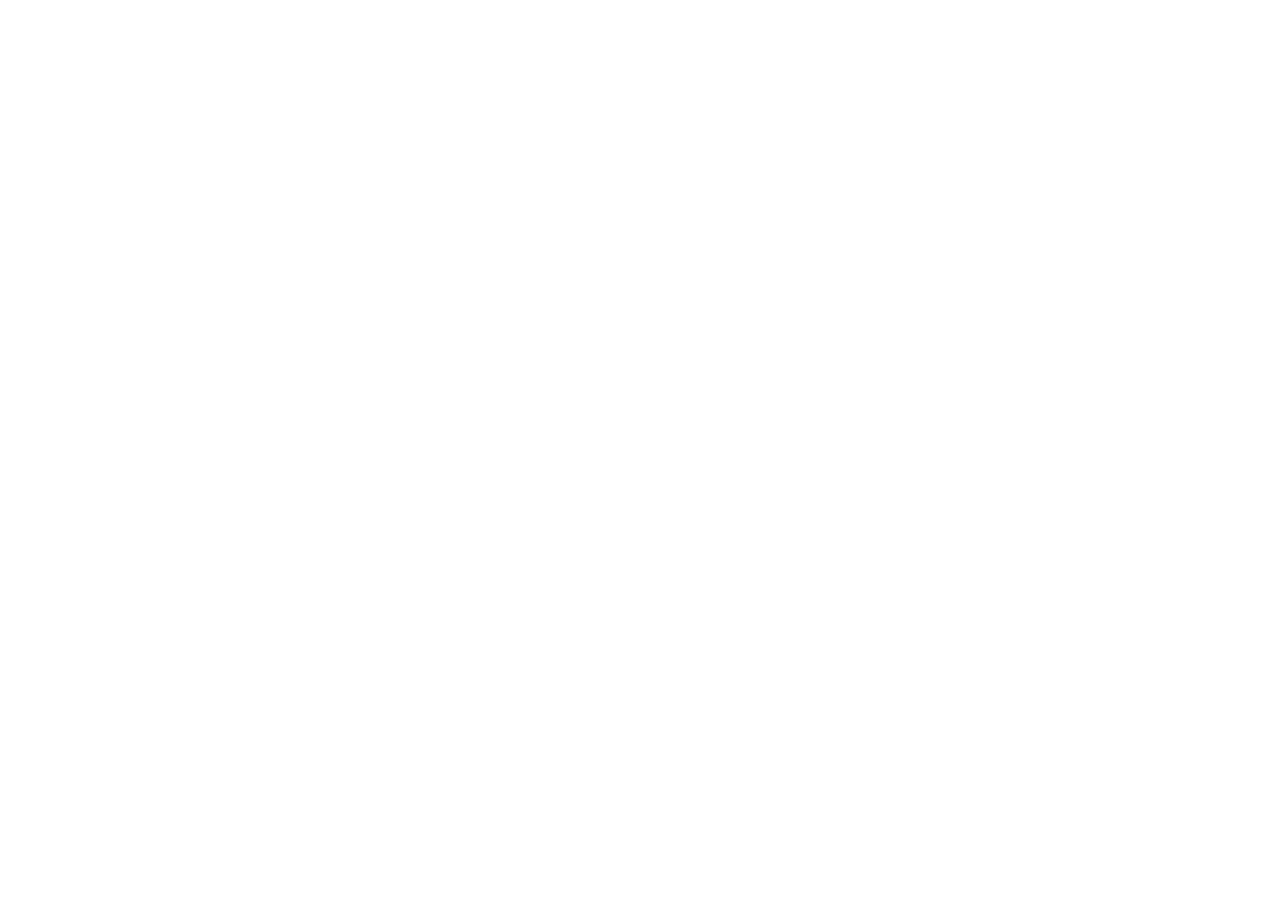
==== index.html @ 2d525e90 "Incio de proyecto" ====
<!DOCTYPE html>
<html lang="en">
<head>
    <meta charset="UTF-8">
    <meta http-equiv="X-UA-Compatible" content="IE=edge">
    <meta name="viewport" content="width=device-width, initial-scale=1.0">
<!-- CSS -->
<link rel="stylesheet" href="./css/styles.css">

    <!-- SEO -->
    <title>Autos/Motos/Veiculos</title>
</head>
<body>
    
</body>
</html>
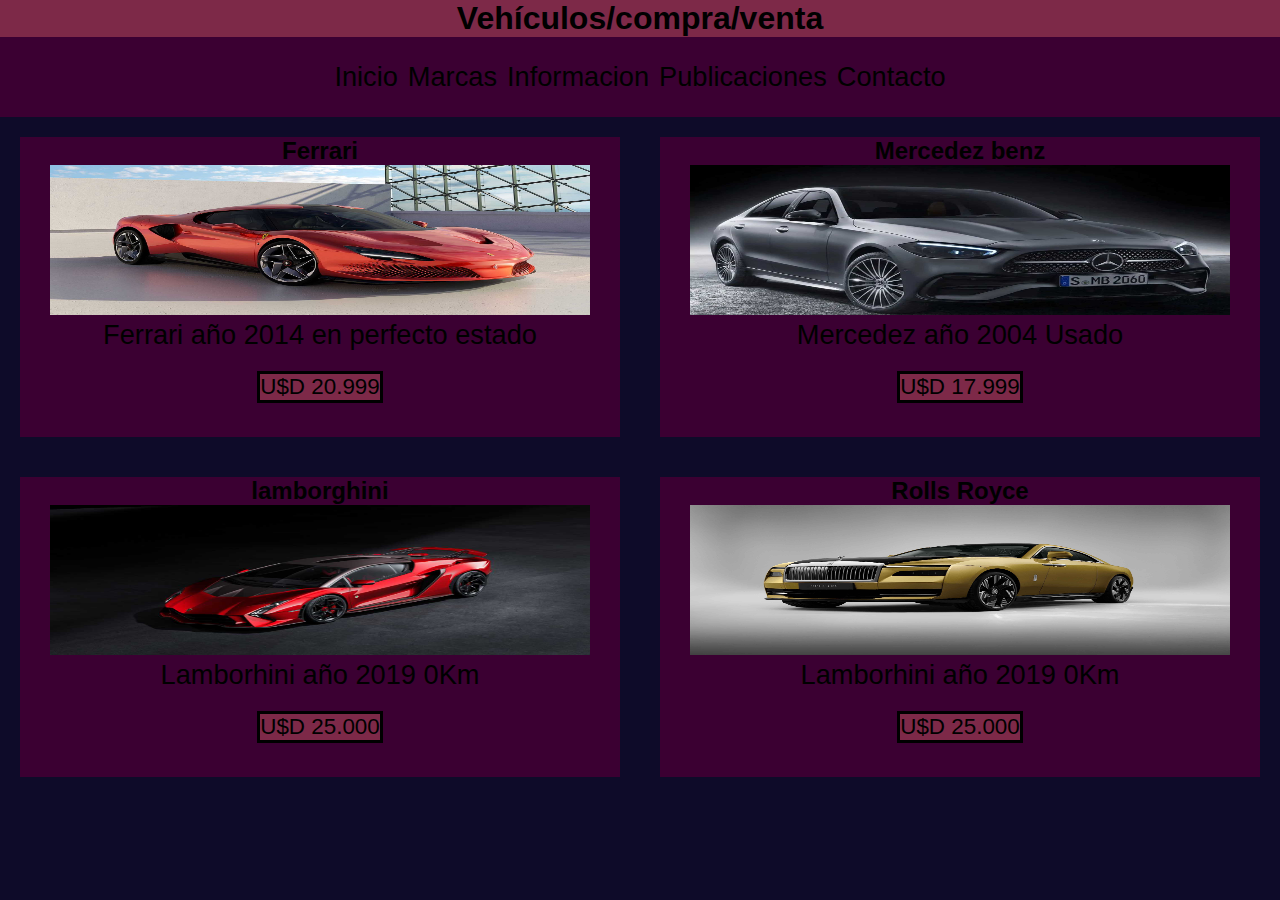
==== commit 3cde2d4f: "Desarollo del index" ====
--- a/index.html
+++ b/index.html
@@ -1,16 +1,132 @@
 <!DOCTYPE html>
 <html lang="en">
+
 <head>
     <meta charset="UTF-8">
     <meta http-equiv="X-UA-Compatible" content="IE=edge">
     <meta name="viewport" content="width=device-width, initial-scale=1.0">
-<!-- CSS -->
-<link rel="stylesheet" href="./css/styles.css">
+    <!-- CSS -->
+    <link rel="stylesheet" href="./css/styles.css">
 
     <!-- SEO -->
-    <title>Autos/Motos/Veiculos</title>
+    <title>Autos/Motos/Vehículo</title>
 </head>
+
 <body>
-    
+
+
+    <header>
+
+        <h1>Vehículos/compra/venta</h1>
+
+        <nav>
+            <ul>
+                <div class="nav">
+                    <li class="lista-nav"><a href="."></a> Inicio</li>
+                    <li class="lista-nav">Marcas</li>
+                    <li class="lista-nav">Informacion</li>
+                    <li class="lista-nav">Publicaciones</li>
+                    <li class="lista-nav">Contacto</li>
+                </div>
+
+            </ul>
+        </nav>
+
+
+
+
+
+    </header>
+
+    <main>
+        <section >
+
+
+            <div class="tarjetas" >
+
+              <div class="tarjetas-compras">
+                <h2>Ferrari</h2>
+                <img src="./img/ferrari-index.jpg" alt="auto-ferrari" class="img-index">
+              <p class="text-tarjetas">Ferrari año 2014 en perfecto estado</p>
+
+              <button class="btn">U$D 20.999</button>
+             
+
+              </div> 
+              <div class="tarjetas-compras">
+                <h2>Mercedez benz</h2>
+                <img src="./img/mercedez-benz.jpg" alt="" class="img-index">
+                <p class="text-tarjetas">Mercedez año 2004 Usado</p>
+  
+                <button class="btn">U$D 17.999</button>
+
+
+
+
+
+              </div>
+            </div>
+            <div class="tarjetas">
+
+                
+                <div class="tarjetas-compras">
+                    <h2>lamborghini</h2>
+                    <img class="img-index" src="./img/lamborghini-INDEX.jpg" alt="">
+                    <p class="text-tarjetas">Lamborhini año 2019 0Km</p>
+
+                    <button class="btn">U$D 25.000</button>
+                    
+                </div> 
+                
+                
+                <div class="tarjetas-compras">
+                    <h2>Rolls Royce</h2>
+                    <img class="img-index" src="./img/rolls-royce-index.jpg" alt="">
+                    <p class="text-tarjetas">Lamborhini año 2019 0Km</p>
+
+                    <button class="btn">U$D 25.000</button>
+                    
+                    
+                </div> 
+                
+
+                
+                
+            </div>
+
+
+
+
+
+
+           
+
+
+
+
+
+
+
+
+
+
+
+
+        </section>
+
+
+
+
+
+    </main>
+
+
+
+
+
+
+
+
 </body>
+
 </html>--- a/css/styles.css
+++ b/css/styles.css
@@ -0,0 +1,217 @@
+* {
+  margin: 0px;
+  padding: 0px;
+  font-family: "Oswald", sans-serif;
+}
+
+h1 {
+  background-color: #7d2948;
+  display: flex;
+  flex-direction: row;
+  justify-content: center;
+}
+
+nav {
+  background-color: #3b0032;
+}
+
+body {
+  background-color: #0e0b29;
+}
+
+.nav {
+  display: flex;
+  flex-direction: row;
+  justify-content: center;
+  align-items: center;
+  gap: 10px;
+  height: 80px;
+}
+
+.lista-nav {
+  font-size: 1.3rem;
+  list-style: none;
+}
+@media (min-width: 768px) {
+  .lista-nav {
+    font-size: 1.7rem;
+  }
+}
+
+.tarjetas {
+  display: flex;
+  flex-direction: row;
+  justify-content: center;
+}
+
+.tarjetas-compras {
+  margin: 20px;
+  background-color: #3b0032;
+  height: 300px;
+  width: 50%;
+  text-align: center;
+}
+
+.img-index {
+  height: 50%;
+  width: 90%;
+}
+
+.btn {
+  font-size: 1.4rem;
+  margin-top: 20px;
+  background-color: #7d2948;
+  border: solid;
+}
+
+.btn:hover {
+  background-color: #3b0032;
+}
+
+@media (min-width: 768px) {
+  .text-tarjetas {
+    font-size: 1.7rem;
+  }
+}
+.tarjetas {
+  display: flex;
+  flex-direction: row;
+  justify-content: center;
+}
+
+.tarjetas-compras {
+  margin: 20px;
+  background-color: #3b0032;
+  height: 300px;
+  width: 50%;
+  text-align: center;
+}
+
+.img-index {
+  height: 50%;
+  width: 90%;
+}
+
+.btn {
+  font-size: 1.4rem;
+  margin-top: 20px;
+  background-color: #7d2948;
+  border: solid;
+}
+
+.btn:hover {
+  background-color: #3b0032;
+}
+
+@media (min-width: 768px) {
+  .text-tarjetas {
+    font-size: 1.7rem;
+  }
+}
+.tarjetas {
+  display: flex;
+  flex-direction: row;
+  justify-content: center;
+}
+
+.tarjetas-compras {
+  margin: 20px;
+  background-color: #3b0032;
+  height: 300px;
+  width: 50%;
+  text-align: center;
+}
+
+.img-index {
+  height: 50%;
+  width: 90%;
+}
+
+.btn {
+  font-size: 1.4rem;
+  margin-top: 20px;
+  background-color: #7d2948;
+  border: solid;
+}
+
+.btn:hover {
+  background-color: #3b0032;
+}
+
+@media (min-width: 768px) {
+  .text-tarjetas {
+    font-size: 1.7rem;
+  }
+}
+.tarjetas {
+  display: flex;
+  flex-direction: row;
+  justify-content: center;
+}
+
+.tarjetas-compras {
+  margin: 20px;
+  background-color: #3b0032;
+  height: 300px;
+  width: 50%;
+  text-align: center;
+}
+
+.img-index {
+  height: 50%;
+  width: 90%;
+}
+
+.btn {
+  font-size: 1.4rem;
+  margin-top: 20px;
+  background-color: #7d2948;
+  border: solid;
+}
+
+.btn:hover {
+  background-color: #3b0032;
+}
+
+@media (min-width: 768px) {
+  .text-tarjetas {
+    font-size: 1.7rem;
+  }
+}
+.tarjetas {
+  display: flex;
+  flex-direction: row;
+  justify-content: center;
+}
+
+.tarjetas-compras {
+  margin: 20px;
+  background-color: #3b0032;
+  height: 300px;
+  width: 50%;
+  text-align: center;
+}
+
+.img-index {
+  height: 50%;
+  width: 90%;
+}
+
+.btn {
+  font-size: 1.4rem;
+  margin-top: 20px;
+  background-color: #7d2948;
+  border: solid;
+}
+
+.btn:hover {
+  background-color: #3b0032;
+}
+
+@media (min-width: 768px) {
+  .text-tarjetas {
+    font-size: 1.7rem;
+  }
+}
+
+
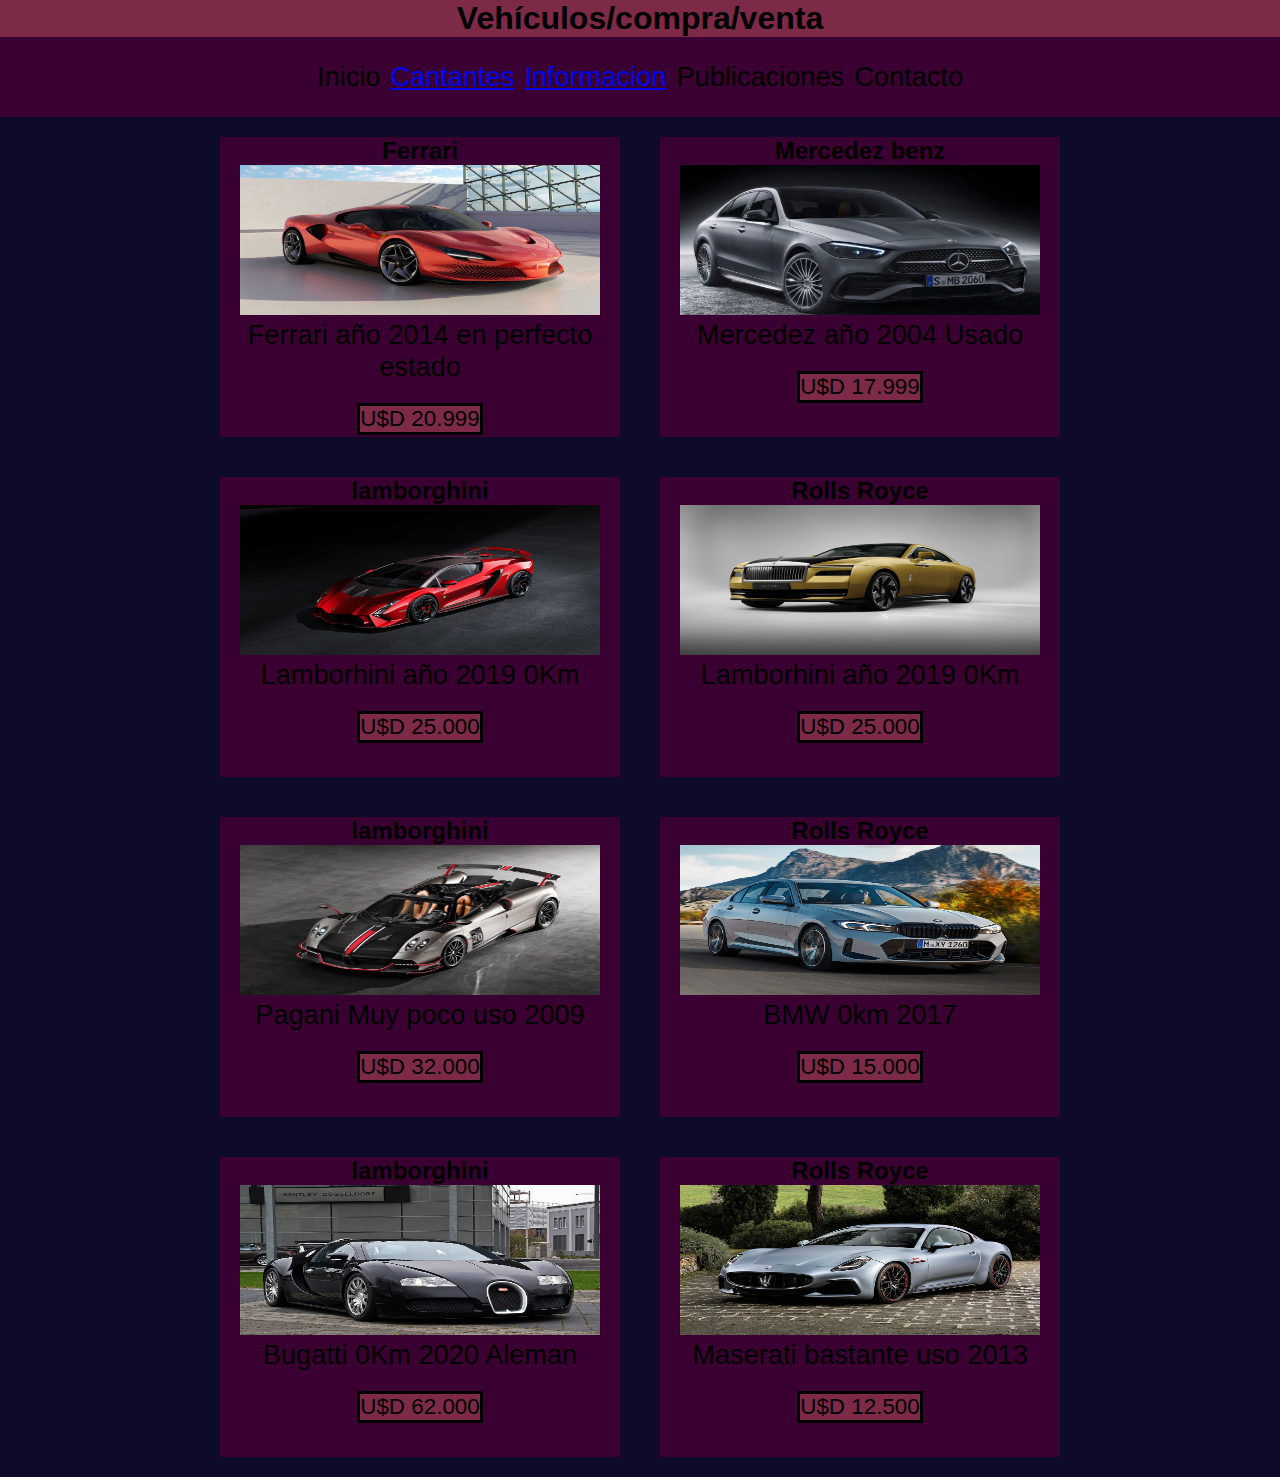
==== commit 68b34459: "continuo con el desarollo del index y se sumaron pages" ====
--- a/index.html
+++ b/index.html
@@ -22,11 +22,16 @@
         <nav>
             <ul>
                 <div class="nav">
-                    <li class="lista-nav"><a href="."></a> Inicio</li>
-                    <li class="lista-nav">Marcas</li>
-                    <li class="lista-nav">Informacion</li>
-                    <li class="lista-nav">Publicaciones</li>
-                    <li class="lista-nav">Contacto</li>
+                    <li class="lista-nav">
+                        <a  href="."></a> Inicio</li>
+                    <li class="lista-nav">
+                        <a href="./pages/marcas.html">Cantantes</a></a>
+                    <li class="lista-nav">
+                        <a  href="./pages/Informacion.html"> Informacion</li></a> 
+                    <li class="lista-nav">
+                        Publicaciones</li>
+                    <li class="lista-nav">
+                        Contacto</li>
                 </div>
 
             </ul>
@@ -39,67 +44,121 @@
     </header>
 
     <main>
-        <section >
+        <section>
 
 
-            <div class="tarjetas" >
+            <div class="tarjetas">
 
-              <div class="tarjetas-compras">
-                <h2>Ferrari</h2>
-                <img src="./img/ferrari-index.jpg" alt="auto-ferrari" class="img-index">
-              <p class="text-tarjetas">Ferrari año 2014 en perfecto estado</p>
+                <div class="tarjetas-compras">
+                    <h2>Ferrari</h2>
+                    <img src="./img/ferrari-index.jpg" alt="auto-ferrari" class="img-index">
+                    <p class="text-tarjetas">Ferrari año 2014 en perfecto estado</p>
 
-              <button class="btn">U$D 20.999</button>
-             
+                    <button class="btn">U$D 20.999</button>
 
-              </div> 
-              <div class="tarjetas-compras">
-                <h2>Mercedez benz</h2>
-                <img src="./img/mercedez-benz.jpg" alt="" class="img-index">
-                <p class="text-tarjetas">Mercedez año 2004 Usado</p>
-  
-                <button class="btn">U$D 17.999</button>
+
+                </div>
+                <div class="tarjetas-compras">
+                    <h2>Mercedez benz</h2>
+                    <img src="./img/mercedez-benz.jpg" alt="" class="img-index">
+                    <p class="text-tarjetas">Mercedez año 2004 Usado</p>
+
+                    <button class="btn">U$D 17.999</button>
 
 
 
 
 
-              </div>
+                </div>
             </div>
             <div class="tarjetas">
 
-                
+
                 <div class="tarjetas-compras">
                     <h2>lamborghini</h2>
                     <img class="img-index" src="./img/lamborghini-INDEX.jpg" alt="">
                     <p class="text-tarjetas">Lamborhini año 2019 0Km</p>
 
                     <button class="btn">U$D 25.000</button>
-                    
-                </div> 
-                
-                
+
+                </div>
+
+
                 <div class="tarjetas-compras">
                     <h2>Rolls Royce</h2>
                     <img class="img-index" src="./img/rolls-royce-index.jpg" alt="">
                     <p class="text-tarjetas">Lamborhini año 2019 0Km</p>
 
                     <button class="btn">U$D 25.000</button>
-                    
-                    
-                </div> 
-                
 
-                
-                
+
+                </div>
+
+
+
+
+            </div>
+
+            <div class="tarjetas">
+
+
+                <div class="tarjetas-compras">
+                    <h2>lamborghini</h2>
+                    <img class="img-index" src="./img/pagani-index.jpg" alt="">
+                    <p class="text-tarjetas">Pagani Muy poco uso 2009</p>
+
+                    <button class="btn">U$D 32.000</button>
+
+                </div>
+
+
+                <div class="tarjetas-compras">
+                    <h2>Rolls Royce</h2>
+                    <img class="img-index" src="./img/BMW-index.jpg" alt="">
+                    <p class="text-tarjetas">BMW 0km 2017</p>
+
+                    <button class="btn">U$D 15.000</button>
+
+
+                </div>
+
+
+
+
+            </div>
+
+            <div class="tarjetas">
+
+
+                <div class="tarjetas-compras">
+                    <h2>lamborghini</h2>
+                    <img class="img-index" src="./img/bugatti-index.jpg" alt="">
+                    <p class="text-tarjetas">Bugatti 0Km 2020 Aleman</p>
+
+                    <button class="btn">U$D 62.000</button>
+
+                </div>
+
+
+                <div class="tarjetas-compras">
+                    <h2>Rolls Royce</h2>
+                    <img class="img-index" src="./img/maserati-index.jpg" alt="">
+                    <p class="text-tarjetas">Maserati bastante uso 2013</p>
+
+                    <button class="btn">U$D 12.500</button>
+
+
+                </div>
+
+
+
+
             </div>
 
 
 
 
 
-
-           
 
 
 
--- a/css/styles.css
+++ b/css/styles.css
@@ -29,7 +29,7 @@
 }
 
 .lista-nav {
-  font-size: 1.3rem;
+  font-size: 1.1rem;
   list-style: none;
 }
 @media (min-width: 768px) {
@@ -68,150 +68,240 @@
   background-color: #3b0032;
 }
 
-@media (min-width: 768px) {
-  .text-tarjetas {
-    font-size: 1.7rem;
-  }
-}
-.tarjetas {
-  display: flex;
-  flex-direction: row;
-  justify-content: center;
-}
-
-.tarjetas-compras {
-  margin: 20px;
-  background-color: #3b0032;
-  height: 300px;
-  width: 50%;
-  text-align: center;
-}
-
-.img-index {
-  height: 50%;
-  width: 90%;
-}
-
-.btn {
-  font-size: 1.4rem;
-  margin-top: 20px;
-  background-color: #7d2948;
-  border: solid;
-}
-
-.btn:hover {
-  background-color: #3b0032;
-}
-
-@media (min-width: 768px) {
-  .text-tarjetas {
-    font-size: 1.7rem;
-  }
-}
-.tarjetas {
-  display: flex;
-  flex-direction: row;
-  justify-content: center;
-}
-
-.tarjetas-compras {
-  margin: 20px;
-  background-color: #3b0032;
-  height: 300px;
-  width: 50%;
-  text-align: center;
-}
-
-.img-index {
-  height: 50%;
-  width: 90%;
-}
-
-.btn {
-  font-size: 1.4rem;
-  margin-top: 20px;
-  background-color: #7d2948;
-  border: solid;
-}
-
-.btn:hover {
-  background-color: #3b0032;
-}
-
-@media (min-width: 768px) {
-  .text-tarjetas {
-    font-size: 1.7rem;
-  }
-}
-.tarjetas {
-  display: flex;
-  flex-direction: row;
-  justify-content: center;
-}
-
-.tarjetas-compras {
-  margin: 20px;
-  background-color: #3b0032;
-  height: 300px;
-  width: 50%;
-  text-align: center;
-}
-
-.img-index {
-  height: 50%;
-  width: 90%;
-}
-
-.btn {
-  font-size: 1.4rem;
-  margin-top: 20px;
-  background-color: #7d2948;
-  border: solid;
-}
-
-.btn:hover {
-  background-color: #3b0032;
-}
-
-@media (min-width: 768px) {
-  .text-tarjetas {
-    font-size: 1.7rem;
-  }
-}
-.tarjetas {
-  display: flex;
-  flex-direction: row;
-  justify-content: center;
-}
-
-.tarjetas-compras {
-  margin: 20px;
-  background-color: #3b0032;
-  height: 300px;
-  width: 50%;
-  text-align: center;
-}
-
-.img-index {
-  height: 50%;
-  width: 90%;
-}
-
-.btn {
-  font-size: 1.4rem;
-  margin-top: 20px;
-  background-color: #7d2948;
-  border: solid;
-}
-
-.btn:hover {
-  background-color: #3b0032;
-}
-
-@media (min-width: 768px) {
-  .text-tarjetas {
-    font-size: 1.7rem;
-  }
-}
-
-
+.lista-nav:hover {
+  color: #7d2948;
+}
+
+@media (min-width: 768px) {
+  .text-tarjetas {
+    font-size: 1.7rem;
+  }
+  .tarjetas-compras {
+    width: 400px;
+  }
+}
+@media (min-width: 1300px) {
+  .img-index {
+    width: 500px;
+  }
+  .text-tarjetas {
+    font-size: 2rem;
+  }
+  .tarjetas-compras {
+    width: 600px;
+  }
+}
+.tarjetas {
+  display: flex;
+  flex-direction: row;
+  justify-content: center;
+}
+
+.tarjetas-compras {
+  margin: 20px;
+  background-color: #3b0032;
+  height: 300px;
+  width: 50%;
+  text-align: center;
+}
+
+.img-index {
+  height: 50%;
+  width: 90%;
+}
+
+.btn {
+  font-size: 1.4rem;
+  margin-top: 20px;
+  background-color: #7d2948;
+  border: solid;
+}
+
+.btn:hover {
+  background-color: #3b0032;
+}
+
+.lista-nav:hover {
+  color: #7d2948;
+}
+
+@media (min-width: 768px) {
+  .text-tarjetas {
+    font-size: 1.7rem;
+  }
+  .tarjetas-compras {
+    width: 400px;
+  }
+}
+@media (min-width: 1300px) {
+  .img-index {
+    width: 500px;
+  }
+  .text-tarjetas {
+    font-size: 2rem;
+  }
+  .tarjetas-compras {
+    width: 600px;
+  }
+}
+.tarjetas {
+  display: flex;
+  flex-direction: row;
+  justify-content: center;
+}
+
+.tarjetas-compras {
+  margin: 20px;
+  background-color: #3b0032;
+  height: 300px;
+  width: 50%;
+  text-align: center;
+}
+
+.img-index {
+  height: 50%;
+  width: 90%;
+}
+
+.btn {
+  font-size: 1.4rem;
+  margin-top: 20px;
+  background-color: #7d2948;
+  border: solid;
+}
+
+.btn:hover {
+  background-color: #3b0032;
+}
+
+.lista-nav:hover {
+  color: #7d2948;
+}
+
+@media (min-width: 768px) {
+  .text-tarjetas {
+    font-size: 1.7rem;
+  }
+  .tarjetas-compras {
+    width: 400px;
+  }
+}
+@media (min-width: 1300px) {
+  .img-index {
+    width: 500px;
+  }
+  .text-tarjetas {
+    font-size: 2rem;
+  }
+  .tarjetas-compras {
+    width: 600px;
+  }
+}
+.tarjetas {
+  display: flex;
+  flex-direction: row;
+  justify-content: center;
+}
+
+.tarjetas-compras {
+  margin: 20px;
+  background-color: #3b0032;
+  height: 300px;
+  width: 50%;
+  text-align: center;
+}
+
+.img-index {
+  height: 50%;
+  width: 90%;
+}
+
+.btn {
+  font-size: 1.4rem;
+  margin-top: 20px;
+  background-color: #7d2948;
+  border: solid;
+}
+
+.btn:hover {
+  background-color: #3b0032;
+}
+
+.lista-nav:hover {
+  color: #7d2948;
+}
+
+@media (min-width: 768px) {
+  .text-tarjetas {
+    font-size: 1.7rem;
+  }
+  .tarjetas-compras {
+    width: 400px;
+  }
+}
+@media (min-width: 1300px) {
+  .img-index {
+    width: 500px;
+  }
+  .text-tarjetas {
+    font-size: 2rem;
+  }
+  .tarjetas-compras {
+    width: 600px;
+  }
+}
+.tarjetas {
+  display: flex;
+  flex-direction: row;
+  justify-content: center;
+}
+
+.tarjetas-compras {
+  margin: 20px;
+  background-color: #3b0032;
+  height: 300px;
+  width: 50%;
+  text-align: center;
+}
+
+.img-index {
+  height: 50%;
+  width: 90%;
+}
+
+.btn {
+  font-size: 1.4rem;
+  margin-top: 20px;
+  background-color: #7d2948;
+  border: solid;
+}
+
+.btn:hover {
+  background-color: #3b0032;
+}
+
+.lista-nav:hover {
+  color: #7d2948;
+}
+
+@media (min-width: 768px) {
+  .text-tarjetas {
+    font-size: 1.7rem;
+  }
+  .tarjetas-compras {
+    width: 400px;
+  }
+}
+@media (min-width: 1300px) {
+  .img-index {
+    width: 500px;
+  }
+  .text-tarjetas {
+    font-size: 2rem;
+  }
+  .tarjetas-compras {
+    width: 600px;
+  }
+}
+
+/*# sourceMappingURL=styles.css.map */
